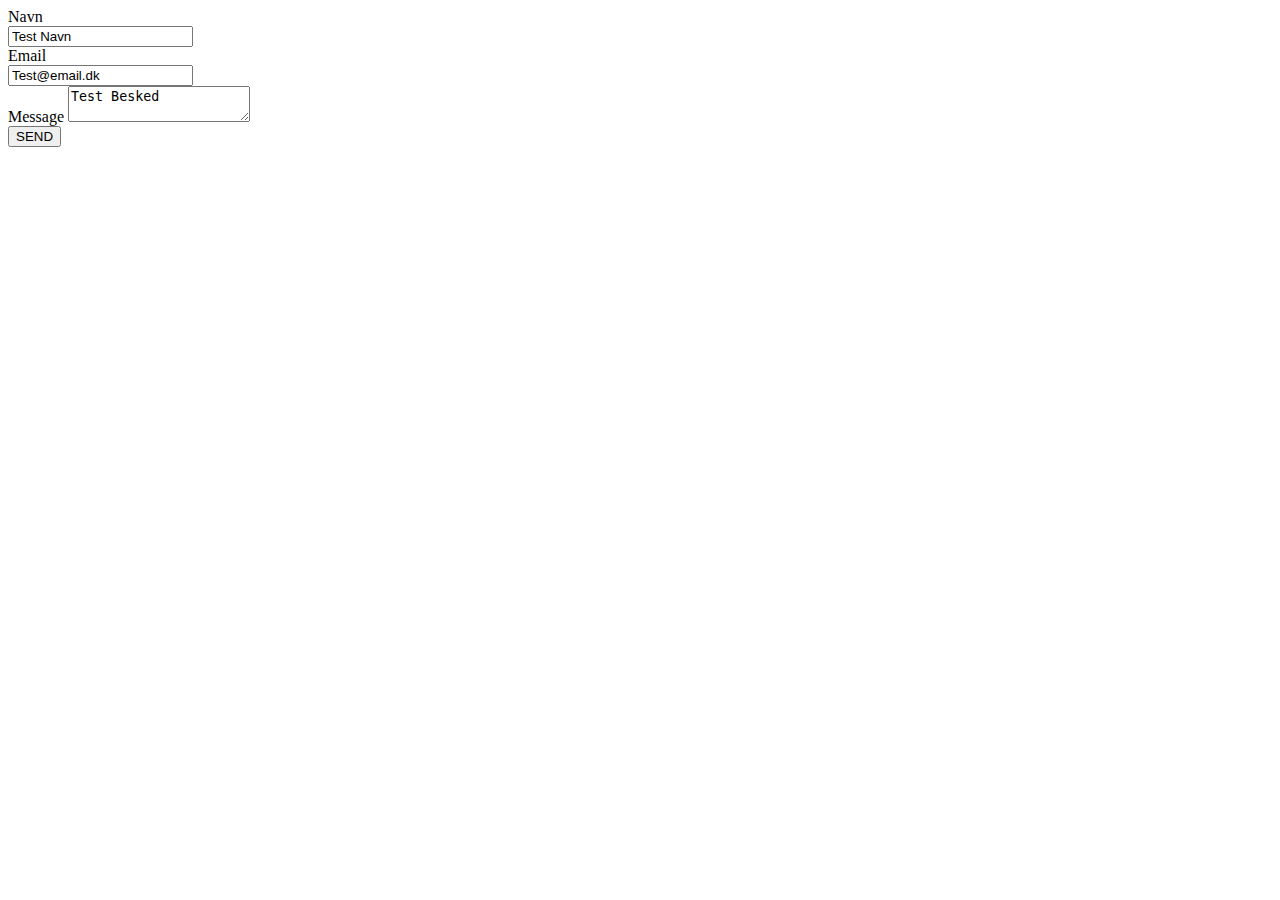
==== index.html @ 40c2cf85 "Initial" ====
<!DOCTYPE html>
<html lang="en">
<head>
    <meta charset="UTF-8">
    <meta http-equiv="X-UA-Compatible" content="IE=edge">
    <meta name="viewport" content="width=device-width, initial-scale=1.0">
    <script src="scripts/index.js" defer type="module"></script>
  
    <link rel="stylesheet" href="styles/index.css">
    <title>API FORM</title>
</head>
<body>
    
    <div class="page-wrapper frontpage">
        <div class="form-response"></div>
        <form id="contact">
            <label>
                Navn
                <input name="name" type="text" value="Test Navn" />
            </label>
            <label>
                Email
                <input name="email" type="email" value="Test@email.dk" />
            </label>
            <label>
                Message
                <textarea name="message">Test Besked</textarea>
            </label>
            <br/>
            <button>SEND</button>
        </form>
    </div>

</body>
</html>
---- styles/index.css ----
input {

    display: block;

}
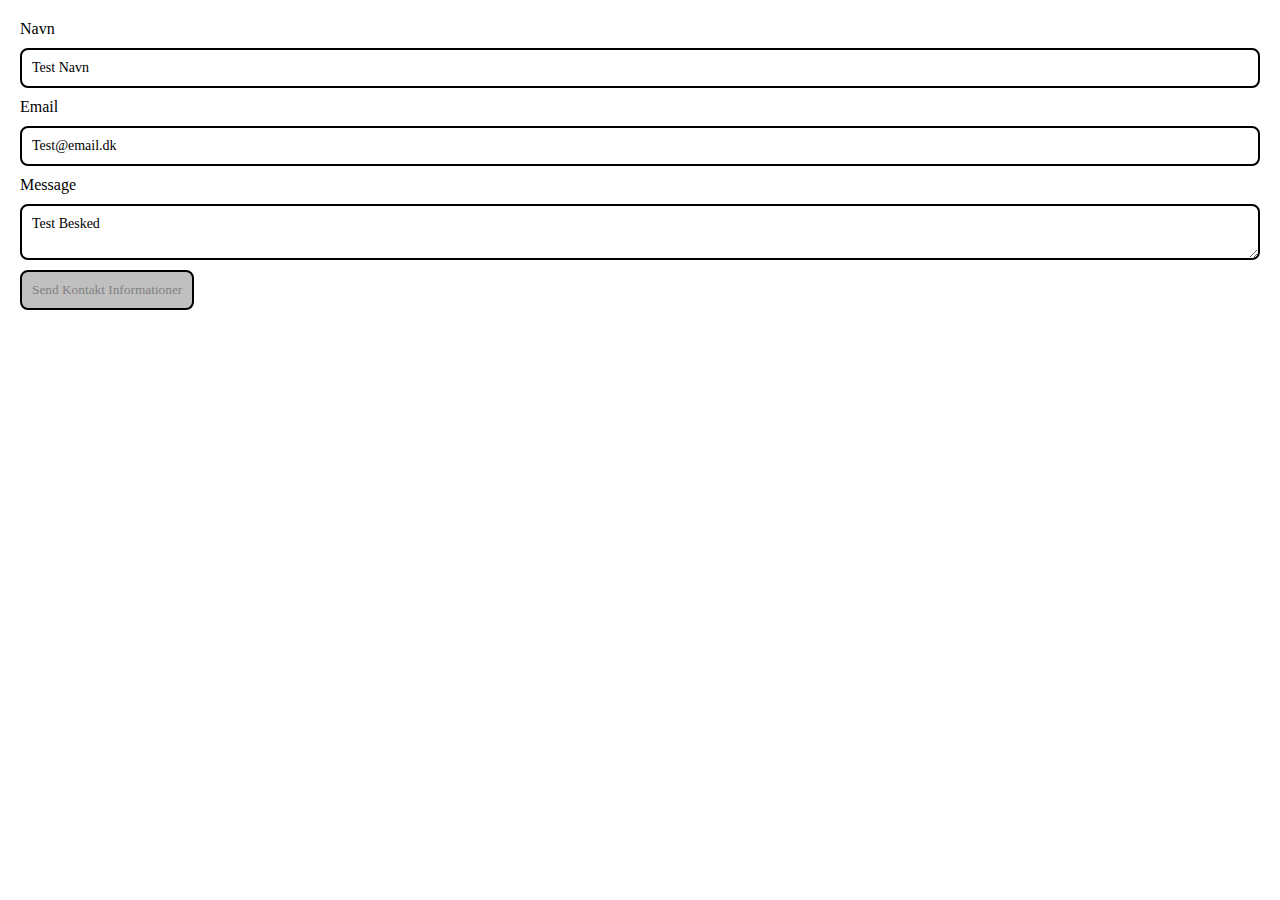
==== commit a430025c: "Added Styling and Data folder" ====
--- a/index.html
+++ b/index.html
@@ -26,8 +26,7 @@
                 Message
                 <textarea name="message">Test Besked</textarea>
             </label>
-            <br/>
-            <button>SEND</button>
+            <button name="submitBtn" disabled>Send Kontakt Informationer</button>
         </form>
     </div>
 
--- a/styles/index.css
+++ b/styles/index.css
@@ -1,7 +1,61 @@
 
+* {
 
-input {
+    box-sizing: border-box;
 
+}
+
+:root {
+
+    --color-red : red;
+    --color-blue : blue;
+    --color-green : green;
+    --color-yellow : yellow;
+
+}
+
+body {
+
+    padding: 0;
+    margin: 0;
+
+}
+
+input, textarea {
+    padding: 3px;
+    font-size: 14px;
+    width: 100%;
+    margin: 10px 0 10px 0;
+    border-radius: 8px;
+    border: 2px solid #000;
+    padding: 10px 10px;
+    font-family: Consolas;
     display: block;
+}
+label {
+    display: block;
+}
 
+button {
+    border: 2px solid #000;
+    padding: 10px;
+    font-family: Consolas;
+    border-radius: 8px;
+    background-color: green;
+    color: #fff;
+}
+
+button:disabled {
+    background-color: silver;
+    color: gray;
+}
+
+.alert {
+
+    border-color: red;
+
+}
+
+.page-wrapper {
+    padding: 20px;
 }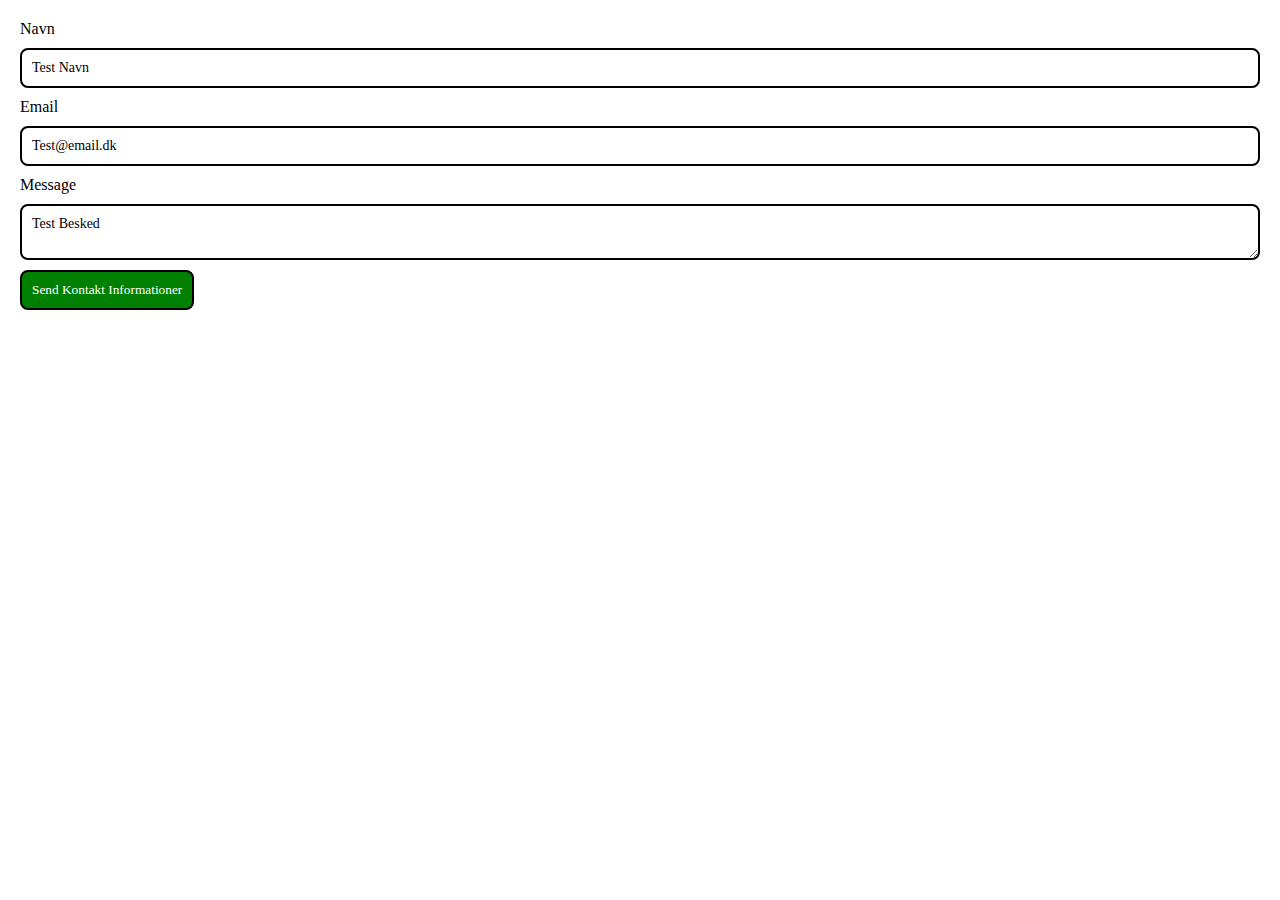
==== commit d925e942: "Added Styling And minor changes to index" ====
--- a/index.html
+++ b/index.html
@@ -26,7 +26,7 @@
                 Message
                 <textarea name="message">Test Besked</textarea>
             </label>
-            <button name="submitBtn" disabled>Send Kontakt Informationer</button>
+            <button name="submitBtn">Send Kontakt Informationer</button>
         </form>
     </div>
 
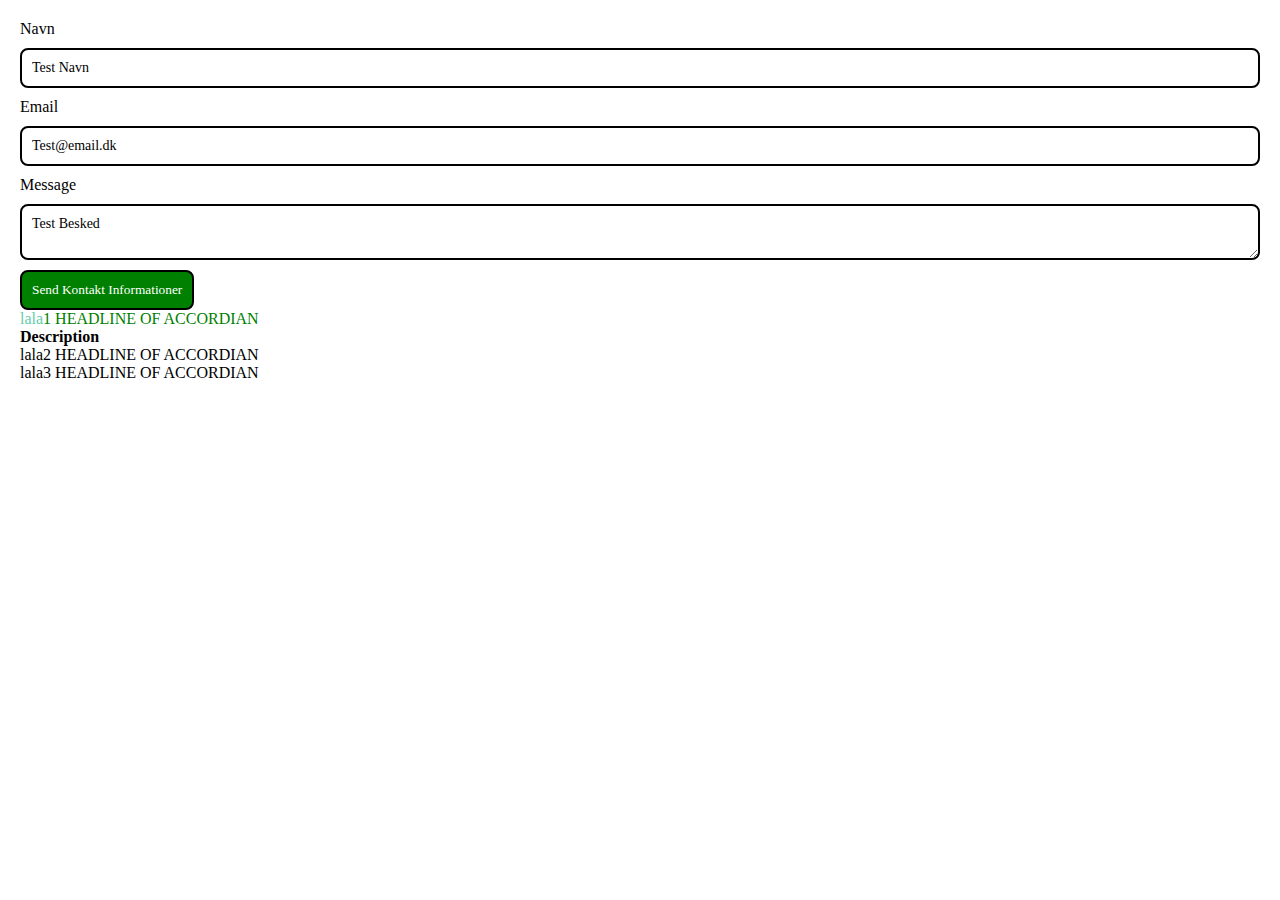
==== commit b9aab247: "Added Accordians" ====
--- a/index.html
+++ b/index.html
@@ -5,8 +5,10 @@
     <meta http-equiv="X-UA-Compatible" content="IE=edge">
     <meta name="viewport" content="width=device-width, initial-scale=1.0">
     <script src="scripts/index.js" defer type="module"></script>
-  
+    <script src="scripts/animals.js" defer></script>
+    <script src="scripts/subpage.js" defer type="module"></script>
     <link rel="stylesheet" href="styles/index.css">
+    <link rel="stylesheet" href="styles/accordion.css">
     <title>API FORM</title>
 </head>
 <body>
@@ -28,6 +30,21 @@
             </label>
             <button name="submitBtn">Send Kontakt Informationer</button>
         </form>
+
+        <div class="accordion active">
+            <div class="headline"><span class="icon">lala</span>1 HEADLINE OF ACCORDIAN</div>
+            <div class="description">Description</div>
+        </div>
+
+        <div class="accordion">
+            <div class="headline"><span class="icon">lala</span>2 HEADLINE OF ACCORDIAN</div>
+            <div class="description">Description</div>
+        </div>
+
+        <div class="accordion">
+            <div class="headline"><span class="icon">lala</span>3 HEADLINE OF ACCORDIAN</div>
+            <div class="description">Description</div>
+        </div>
     </div>
 
 </body>
--- a/styles/accordion.css
+++ b/styles/accordion.css
@@ -0,0 +1,29 @@
+
+
+.description {
+    display : none
+}
+
+.accordion.active {
+    
+}
+
+.accordion.active .description{
+    display: block;
+}
+
+.subpage .accordion.active .icon{
+    color: red;
+}
+
+.frontpage .accordion.active .icon{
+    color: mediumaquamarine;
+}
+
+.accordion.active .headline{
+    color: green;
+}
+
+.accordion.active .description{
+    font-weight: 800;
+}